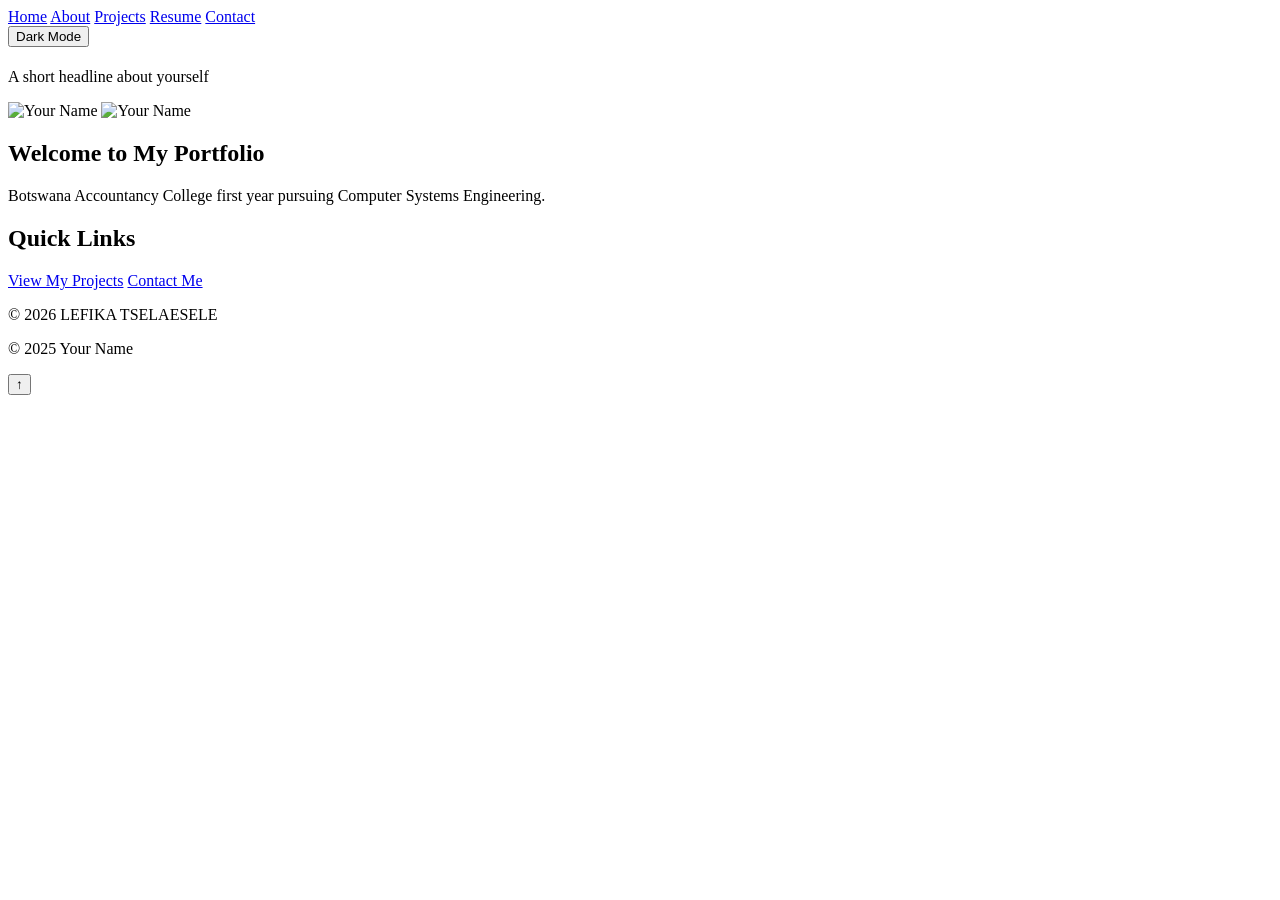
==== index.html @ 6d766a12 "index.html" ====
<!DOCTYPE html> 

<html lang="en"> 

<head> 

    <meta charset="UTF-8"> 

    <meta name="viewport" content="width=device-width, initial-scale=1.0"> 

    <title>Home</title> 
<link rel="stylesheet" href="styles.css"> 
</head> 

<body> 

    <!-- Your content will go here --> 
<nav> 

    <a href="index.html">Home</a> 

    <a href="about.html">About</a> 

    <a href="projects.html">Projects</a> 

    <a href="resume.html">Resume</a> 

    <a href="contact.html">Contact</a> 
    <body>
    <nav>
        <!-- your nav links -->
        <button id="theme-toggle"> Dark Mode</button>  <!-- ADD THIS -->
    </nav>
    <!-- rest of your page... -->
</body>


</nav> 
<header> 

   <h1 id="typing-headline"></h1>  <!-- REPLACE your old <h1>Your Full Name</h1> with this -->
    <p>A short headline about yourself</p>
    <img src="your-profile-picture.jpg" alt="Your Name" width="200">


    <img src="your-profile-picture.jpg" alt="Your Name" width="200"> 

</header> 

 

<main> 

    <section> 

        <h2>Welcome to My Portfolio</h2> 

        <p>Botswana Accountancy College first year pursuing Computer Systems Engineering.</p> 
    </section> 

     

    <section> 

        <h2>Quick Links</h2> 

        <a href="projects.html">View My Projects</a> 

        <a href="contact.html">Contact Me</a> 

    </section> 

</main> 

 

<footer> 

    <p>&copy; 2026 LEFIKA TSELAESELE</p> 

</footer> 
    <!-- Your content goes above here -->
    
    <script src="script.js"></script>
    <footer>
        <p>&copy; 2025 Your Name</p>   <!-- your existing footer -->
    </footer>

    <button id="back-to-top" title="Go to top">&#8593;</button>  <!-- ADD THIS -->

    <script src="script.js"></script>
</body>
</html>

</body>
</html>

</body> 

</html>
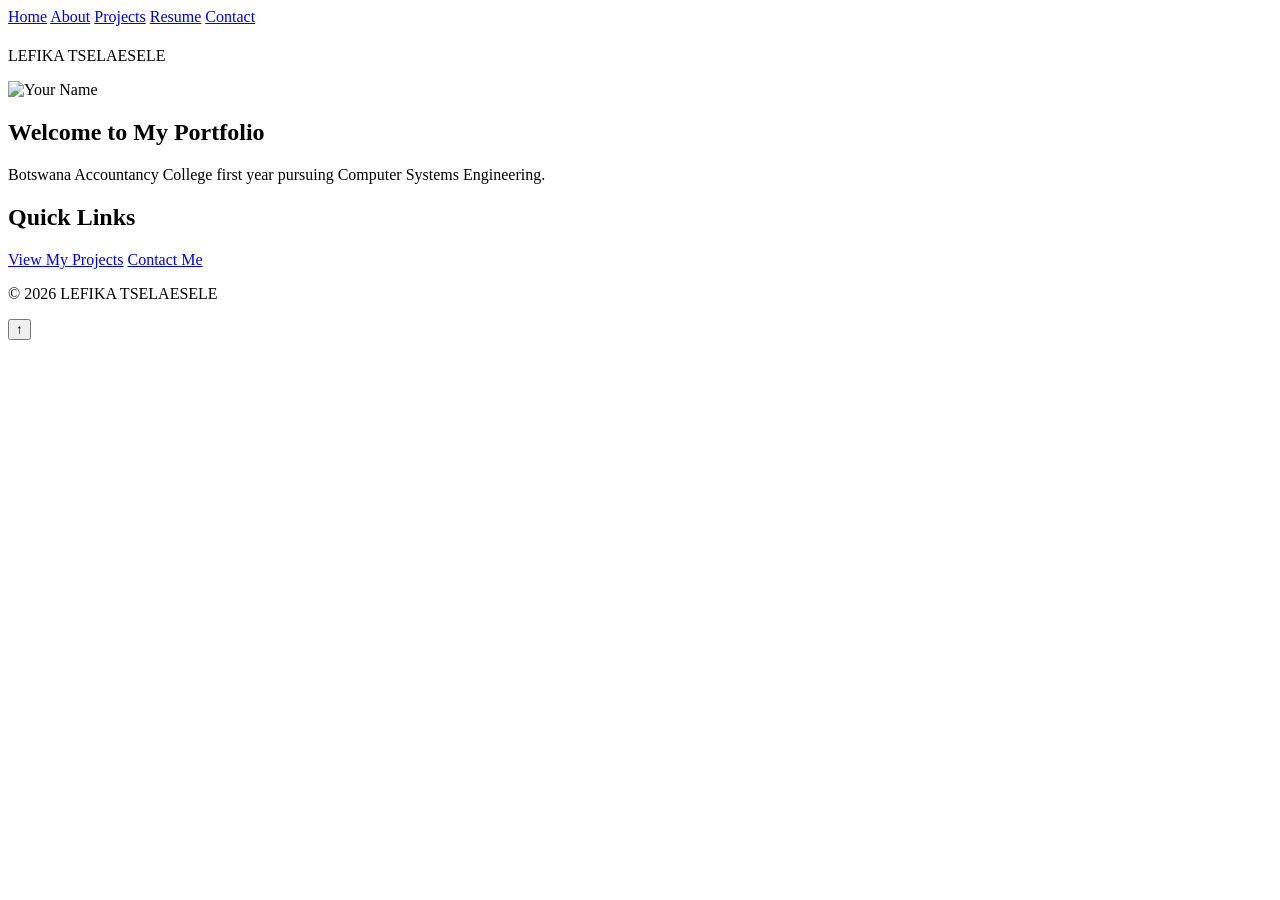
==== commit 1c36a122: "Update index.html" ====
--- a/index.html
+++ b/index.html
@@ -1,100 +1,53 @@
-<!DOCTYPE html> 
+<!DOCTYPE html>
+<html lang="en">
 
-<html lang="en"> 
+<head>
+<meta charset="UTF-8">
+<meta name="viewport" content="width=device-width, initial-scale=1.0">
+<title>Home</title>
+<link rel="stylesheet" href="styles.css">
+</head>
 
-<head> 
+<body>
 
-    <meta charset="UTF-8"> 
+<nav>
+    <a href="index.html">Home</a>
+    <a href="about.html">About</a>
+    <a href="projects.html">Projects</a>
+    <a href="resume.html">Resume</a>
+    <a href="contact.html">Contact</a>
+</nav>
 
-    <meta name="viewport" content="width=device-width, initial-scale=1.0"> 
+<header>
+    <h1 id="typing-headline"></h1>
+    <p>LEFIKA TSELAESELE</p>
 
-    <title>Home</title> 
-<link rel="stylesheet" href="styles.css"> 
-</head> 
+    <img src="your-profile-picture.jpg" alt="Your Name" width="200">
+</header>
 
-<body> 
+<main>
 
-    <!-- Your content will go here --> 
-<nav> 
+<section>
+    <h2>Welcome to My Portfolio</h2>
+    <p>Botswana Accountancy College first year pursuing Computer Systems Engineering.</p>
+</section>
 
-    <a href="index.html">Home</a> 
+<section>
+    <h2>Quick Links</h2>
+    <a href="projects.html">View My Projects</a>
+    <a href="contact.html">Contact Me</a>
+</section>
 
-    <a href="about.html">About</a> 
+</main>
 
-    <a href="projects.html">Projects</a> 
+<footer>
+    <p>&copy; 2026 LEFIKA TSELAESELE</p>
+</footer>
 
-    <a href="resume.html">Resume</a> 
+<button id="back-to-top" title="Go to top">&#8593;</button>
 
-    <a href="contact.html">Contact</a> 
-    <body>
-    <nav>
-        <!-- your nav links -->
-        <button id="theme-toggle"> Dark Mode</button>  <!-- ADD THIS -->
-    </nav>
-    <!-- rest of your page... -->
-</body>
-
-
-</nav> 
-<header> 
-
-   <h1 id="typing-headline"></h1>  <!-- REPLACE your old <h1>Your Full Name</h1> with this -->
-    <p>A short headline about yourself</p>
-    <img src="your-profile-picture.jpg" alt="Your Name" width="200">
-
-
-    <img src="your-profile-picture.jpg" alt="Your Name" width="200"> 
-
-</header> 
-
- 
-
-<main> 
-
-    <section> 
-
-        <h2>Welcome to My Portfolio</h2> 
-
-        <p>Botswana Accountancy College first year pursuing Computer Systems Engineering.</p> 
-    </section> 
-
-     
-
-    <section> 
-
-        <h2>Quick Links</h2> 
-
-        <a href="projects.html">View My Projects</a> 
-
-        <a href="contact.html">Contact Me</a> 
-
-    </section> 
-
-</main> 
-
- 
-
-<footer> 
-
-    <p>&copy; 2026 LEFIKA TSELAESELE</p> 
-
-</footer> 
-    <!-- Your content goes above here -->
-    
-    <script src="script.js"></script>
-    <footer>
-        <p>&copy; 2025 Your Name</p>   <!-- your existing footer -->
-    </footer>
-
-    <button id="back-to-top" title="Go to top">&#8593;</button>  <!-- ADD THIS -->
-
-    <script src="script.js"></script>
-</body>
-</html>
+<script src="script.js"></script>
 
 </body>
 </html>
-
-</body> 
-
-</html> 
+   
